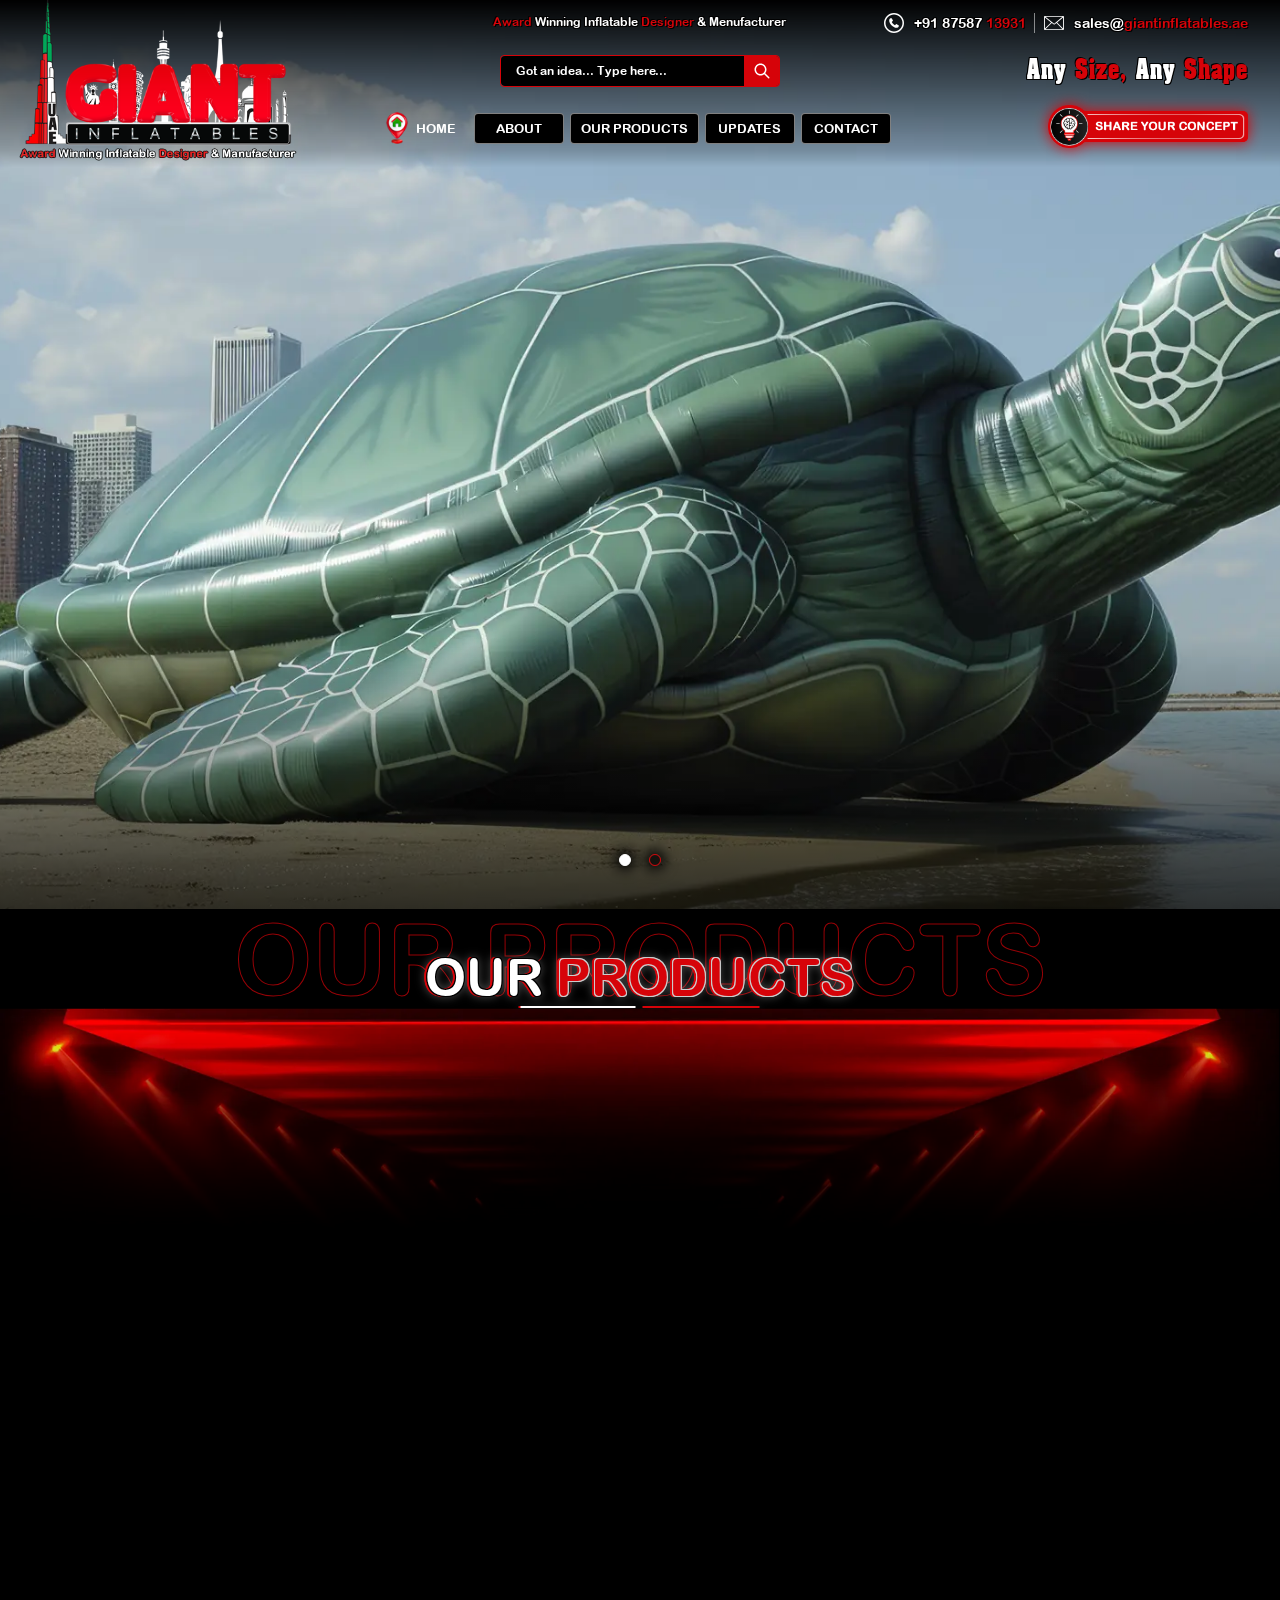
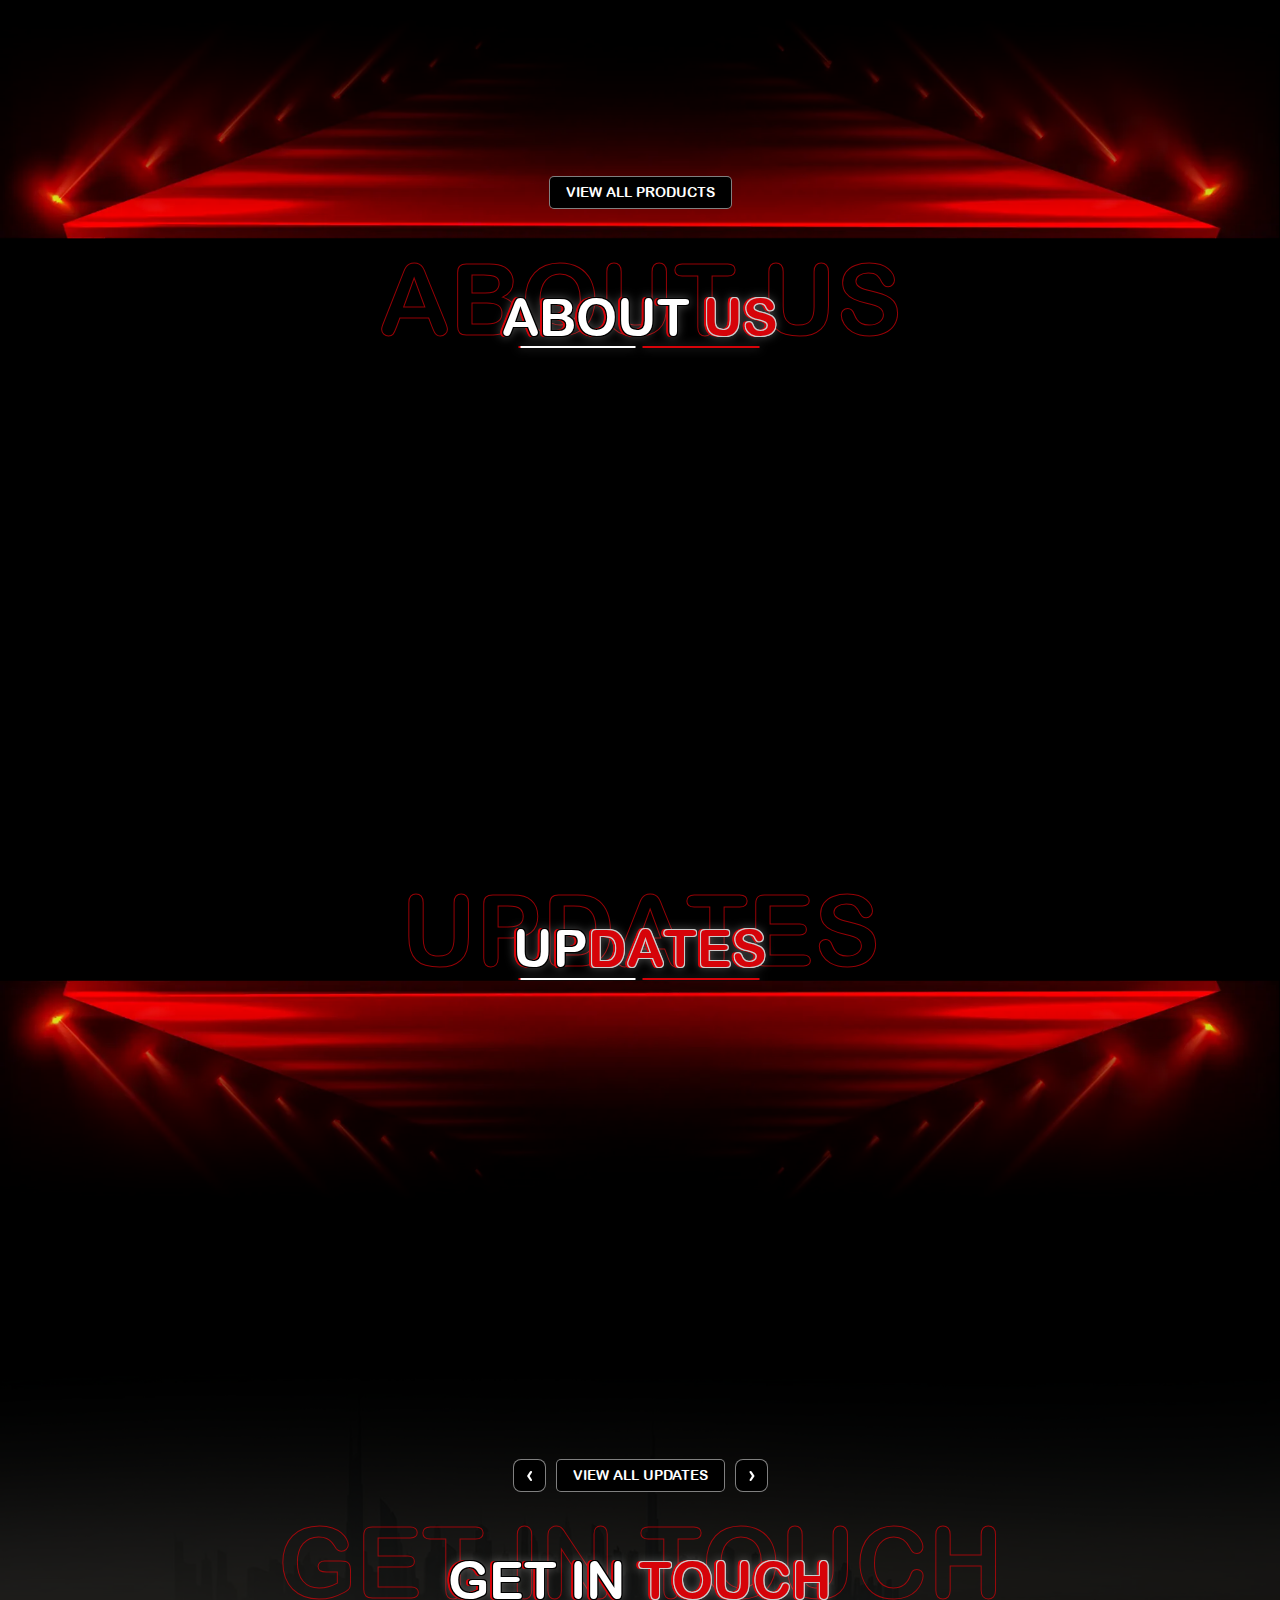
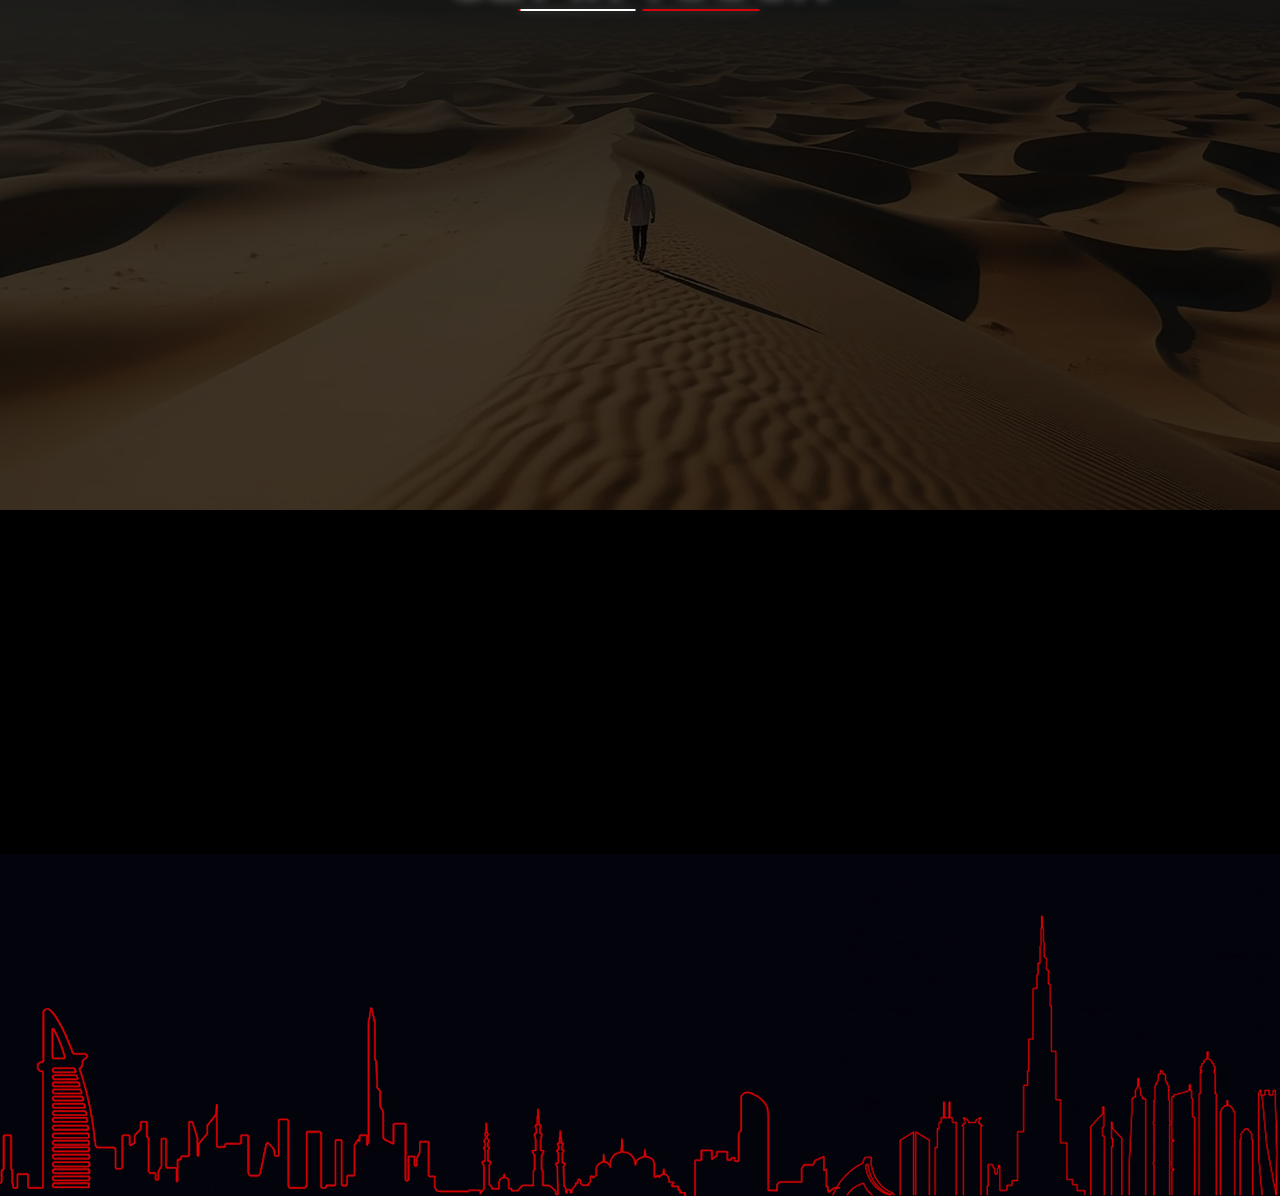
==== index.html @ 32a95476 "mobile fixes and animation" ====
<!DOCTYPE HTML>
<html>
  <head>
    <meta charset="UTF-8">
    <title>Home | Giant Inflatables</title>
    <meta name="viewport" content="width=device-width, initial-scale=1, maximum-scale=1, user-scalable=no">
    <meta name="description" content="" /> 
    <meta name="keywords" content="">
    <link rel="icon" type="image/png" href="assets/images/favicon.png" /> 
    <!-- vendor css -->
    <link href="assets/css/bootstrap.min.css" rel="stylesheet" />
    <link href="assets/css/owl.carousel.min.css" rel="stylesheet" />
    <link href="assets/css/animate.css" rel="stylesheet">
    <!-- SLIDER REVOLUTION 4.x CSS SETTINGS -->
    <link rel="stylesheet" type="text/css" href="assets/css/settings.css" media="screen" />
    <!-- theme stylesheet -->
    <link href="assets/css/style.css" rel="stylesheet" />
    <link href="assets/css/responsive.css" rel="stylesheet" />
  </head>
  <body>
    <!-- start -->
    <div class="wrapper overflow-hidden">
      <div class="main-container">
        <!-- header part -->
        <header class="main-header">
          <div class="container-fluid">
            <div class="header-top-mobile d-lg-none d-flex justify-content-center">
              <div class="header-bottom theme-heading">
                <ul>
                  <li><a href="tel:+918758713931">
                    <img src="assets/images/tel-icon.svg" alt="tel-icon">
                    +91 87587&nbsp;<span>13931</span>
                  </a></li> 
                  <li><a href="mailto:sales@giantinflatables.ae">
                    <img src="assets/images/envelope-line-icon.svg" alt="mail-icon">
                    sales@<span>giantinflatables.ae</span>
                  </a></li>
                </ul>
              </div>
            </div>
            <div class="header-upper-part">
              <div class="header-top d-flex">
                <div class="header-top-left d-flex align-items-center">
                  <a href="index.html" class="header-main-logo">
                    <img src="assets/images/logo.svg" alt="logo">
                  </a>
                  <a href="index.html" class="header-mobile-logo">
                    <img class="d-lg-flex d-none" src="assets/images/sticky-logo.jpg" alt="small logo">
                    <img class="d-lg-none d-flex" src="assets/images/mobile-logo.jpg" alt="small logo">
                  </a>
                  <a href="index.html" class="header-top-home sticky-show d-lg-flex d-none align-items-center text-uppercase me-4">
                    <img class="me-2" src="assets/images/home-icon.png" alt="home-icon">
                    <div class="hover-underline-animation left">Home</div>
                  </a>
                  <div class="main-dropdown-nav-wrap sticky-show d-flex align-items-center">
                    <a href="javascript:;" class="hamburger">
                      <span class="wrap">
                        <span class="line"></span>
                        <span class="line"></span>
                        <span class="line"></span>
                      </span>
                      <span class="hover-underline-animation left d-inline-block text-uppercase mx-2">Menu</span>
                    </a>
                    <div class="main-dropdown-nav">
                        <ul>
                          <li><a href="index.html">Home</a></li>
                          <li><a href="about.html">About</a></li>
                          <li>
                            <a href="products.html">Our Products</a>
                            <ul>
                              <li><a href="product-detail.html">Product Detail</a></li>
                              <li><a href="sub-categories.html">Sub Categories</a></li>
                            </ul>
                          </li>
                          <li>
                            <a href="updates.html">Updates</a>
                            <ul>
                              <li><a href="updates-detail.html">Updates Detail</a></li>
                            </ul>
                          </li>
                          <li><a href="contact.html">Contact</a></li>
                        </ul>
                    </div>
                  </div>
                </div>
                <div class="header-top-middle text-center">
                  <div class="header-top-middle-line sticky-hide theme-heading">
                    <span>Award</span> Winning Inflatable <span>Designer</span> & Menufacturer
                  </div>
                  <form action="" class="header-search position-relative d-flex">
                    <input type="search" placeholder="Got an idea... Type here...">
                    <button class="header-search-submit btn-animation position-absolute top-0 end-0">
                      <img src="assets/images/search-icon.svg" alt="search-icon">
                    </button>
                  </form>
                  <div class="d-flex justify-content-center">
                    <a href="index.html" class="header-top-home sticky-hide d-lg-flex d-none align-items-center text-uppercase">
                      <img class="me-2" src="assets/images/home-icon.png" alt="home-icon">
                      <div class="hover-underline-animation left">Home</div>
                    </a>
                    <div class="main-menu d-lg-flex d-none align-items-center">
                      <ul>
                        <li><a class="btn-animation" href="about.html">About</a></li>
                        <li><a class="btn-animation" href="products.html">Our Products</a></li>
                        <li><a class="btn-animation" href="updates.html">Updates</a></li>
                        <li><a class="btn-animation" href="contact.html">Contact</a></li>
                      </ul>
                    </div>
                  </div>
                </div>
                <div class="header-top-right d-lg-block d-none">
                  <div class="header-bottom theme-heading">
                    <ul>
                      <li><a href="tel:+918758713931">
                        <img src="assets/images/tel-icon.svg" alt="tel-icon">
                        <div class="hover-underline-animation left">+91 87587&nbsp;<span>13931</span></div>
                      </a></li>
                      <li><a href="mailto:sales@giantinflatables.ae">
                        <img src="assets/images/envelope-line-icon.svg" alt="mail-icon">
                        <div class="hover-underline-animation left">sales@<span>giantinflatables.ae</span></div>
                      </a></li>
                    </ul>
                  </div>
                  <div class="header-lower-right theme-heading d-lg-inline-block d-none">
                    <strong>Any <span>Size,</span> Any <span>Shape</span></strong>
                  </div>
                  <div class="header-share-concept">
                    <a href="#" class="d-flex" data-bs-toggle="modal" data-bs-target="#shareconceptModal"><img src="assets/images/share-concept.png" alt="share-concept"></a>
                  </div>
                </div>
              </div>
            </div>           
          </div>
        </header>
        <!-- banner area part -->
        <section class="banner-slider-section">
          <div class="banner-slider">
            <div class="banner-slider-item" data-transition="fadetobottomfadefromtop" data-slotamount="7" data-masterspeed="1500">
              <div class="banner-slider-img">
                <img src="assets/images/home-banner.webp" alt="home-banner" data-bgfit="cover" data-bgposition="left top" data-bgrepeat="no-repeat">
              </div>
              <div class="container header-top-space">
                <div class="banner-slider-content text-center">
                  <div class="theme-heading">
                    <h2 class="banner-slider-heading custom-fadedowm">Custom <span>Inflatables</span></h2>
                    <div class="banner-slider-desc custom-fadedowm">
                      <p>Supplying The Worlds Best Events</p>
                    </div>
                  </div>
                  <div class="banner-slider-btn custom-fadedowm">
                    <a href="products.html" class="btn btn-animation--infinity mb-4">EXPLORE NOW</a>
                  </div>
                  <div class="d-md-flex d-none justify-content-center">
                    <a href="#jumpto" class="banner-down-btn custom-fadedowm">
                      <img src="assets/images/arrow-down-circle.svg" alt="arrow-down-circle">
                    </a>
                  </div>
                </div>
              </div>
            </div>
            <div class="banner-slider-item" data-transition="fadetobottomfadefromtop" data-slotamount="7" data-masterspeed="1500">
              <div class="banner-slider-img">
                <img src="assets/images/desert.webp" alt="home-banner" data-bgfit="cover" data-bgposition="left top" data-bgrepeat="no-repeat">
              </div>
              <div class="container header-top-space">
                <div class="banner-slider-content text-center">
                  <div class="theme-heading">
                    <h2 class="banner-slider-heading custom-fadedowm">Custom <span>Inflatables</span></h2>
                    <div class="banner-slider-desc custom-fadedowm">
                      <p>Supplying The Worlds Best Events</p>
                    </div>
                  </div>
                  <div class="banner-slider-btn custom-fadedowm">
                    <a href="products.html" class="btn btn-animation--infinity mb-4">EXPLORE NOW</a>
                  </div>
                  <div class="d-md-flex d-none justify-content-center">
                    <a href="#jumpto" class="banner-down-btn custom-fadedowm">
                      <img src="assets/images/arrow-down-circle.svg" alt="arrow-down-circle">
                    </a>
                  </div>
                </div>
              </div>
            </div>
          </div>
        </section>
        <!-- content area part -->
        <div class="main-content" id="jumpto">
          <section class="products-section">
            <div class="container">
              <div class="theme-stroke-heading text-center text-uppercase">
                <strong class="letters">Our Products</strong>
                <h1 class="h3 letters" onclick="window.location.href = 'products.html';">Our <span>Products</span></h1>
              </div>
            </div>
            <div class="products-wrap position-relative">
              <div class="bg-img-wrap">
                <img class="bg-img-top" src="assets/images/red-effect-top.webp" alt="red-effect-top">
                <img class="bg-img-bottom" src="assets/images/red-effect-bottom.webp" alt="red-effect-bottom">
              </div>
              <div class="container">
                <div class="row g-5 pb-2 pt-xl-3">
                  <div class="col-md-4 col-sm-6">
                    <a href="products.html" class="products-box text-center wow zoomIn" data-wow-offset="200">
                      <div class="animated-border-box-glow">
                        <div class="products-box-img">
                          <img src="assets/images/home-banner.webp" alt="products-img">
                        </div>
                        <div class="products-box-heading text-uppercase theme-heading">
                          <h5>MAIN-CATEGORY NAME-1</h5>
                        </div>
                      </div>
                    </a>
                  </div>
                  <div class="col-md-4 col-sm-6">
                    <a href="products.html" class="products-box text-center wow zoomIn" data-wow-offset="200">
                      <div class="animated-border-box-glow">
                        <div class="products-box-img">
                          <img src="assets/images/home-banner.webp" alt="products-img">
                        </div>
                        <div class="products-box-heading text-uppercase theme-heading">
                          <h5>MAIN-CATEGORY NAME-2</h5>
                        </div>
                      </div>
                    </a>
                  </div>
                  <div class="col-md-4 col-sm-6">
                    <a href="products.html" class="products-box text-center wow zoomIn" data-wow-offset="200">
                      <div class="animated-border-box-glow">
                        <div class="products-box-img">
                          <img src="assets/images/home-banner.webp" alt="products-img">
                        </div>
                        <div class="products-box-heading text-uppercase theme-heading">
                          <h5>MAIN-CATEGORY NAME-3</h5>
                        </div>
                      </div>
                    </a>
                  </div>
                  <div class="col-md-4 col-sm-6">
                    <a href="products.html" class="products-box text-center wow zoomIn" data-wow-offset="200">
                      <div class="animated-border-box-glow">
                        <div class="products-box-img">
                          <img src="assets/images/home-banner.webp" alt="products-img">
                        </div>
                        <div class="products-box-heading text-uppercase theme-heading">
                          <h5>MAIN-CATEGORY NAME-4</h5>
                        </div>
                      </div>
                    </a>
                  </div>
                  <div class="col-md-4 col-sm-6">
                    <a href="products.html" class="products-box text-center wow zoomIn" data-wow-offset="200">
                      <div class="animated-border-box-glow">
                        <div class="products-box-img">
                          <img src="assets/images/home-banner.webp" alt="products-img">
                        </div>
                        <div class="products-box-heading text-uppercase theme-heading">
                          <h5>MAIN-CATEGORY NAME-5</h5>
                        </div>
                      </div>
                    </a>
                  </div>
                  <div class="col-md-4 col-sm-6">
                    <a href="products.html" class="products-box text-center wow zoomIn" data-wow-offset="200">
                      <div class="animated-border-box-glow">
                        <div class="products-box-img">
                          <img src="assets/images/home-banner.webp" alt="products-img">
                        </div>
                        <div class="products-box-heading text-uppercase theme-heading">
                          <h5>MAIN-CATEGORY NAME-6</h5>
                        </div>
                      </div>
                    </a>
                  </div>
                </div>
                <div class="position-relative text-center product-all-btn">
                  <a href="products.html" class="btn text-uppercase btn-animation--infinity">VIEW ALL PRODUCTS</a>
                </div>
              </div>
            </div>
          </section>
          <section class="about-us-section">
            <div class="container">
              <div class="theme-stroke-heading text-center text-uppercase mb-lg-5 mb-4">
                <strong class="letters">About Us</strong>
                <h3 class="h3 letters" onclick="window.location.href = 'about.html';">About <span>Us</span></h3>
              </div>
              <div class="row">
                <div class="col-lg-3 about-left-logo d-flex align-items-center mb-lg-5 mb-4 wow fadeInLeft" data-wow-offset="200">
                  <img src="assets/images/logo.svg" alt="logo">
                </div>
                <div class="col-xl-6 col-lg-5 col-md-7 about-middle-contect wow fadeIn" data-wow-offset="200" data-wow-delay="0.5s">
                  <div class="about-middle-contect-inner">
                    <p>Look No further,</p>
                    <p>We are happy to be Your 1-STOP Inflatable Designer - Manufacturer</p>
                    <p>We are India based International Award winner Inflatable Designer and Manufacturer of exciting, cutting edge and modern inflatable products for the local and international advertising, sports marketing agencies, government, defense, aviation & heavy industries and organizations across the world.</p>
                    <p>Giant Inflatables is in business for 28 years now and established as an Industry Leader in delivering Top & International quality custom Inflatable product & solutions</p>
                    <p>Giant Inflatables provides extensive services of Inflatable Design & Engineering, Prototype Developing & Manufacturer of exciting, cutting edge and modern inflatable products for the local and international markets Giant Inflatables is in business for 28 years now and established as an Industry Leader in ...</p>
                  </div>
                  <div class="text-md-start text-center mt-md-3 mb-md-0 mb-4"><a href="about.html" class="btn share-about-btn text-uppercase">VIEW MORE</a></div>
                </div>
                <div class="col-xl-3 col-lg-4 col-md-5 wow fadeInRight" data-wow-offset="200">
                  <div class="share-concept-form-box share-about-box mx-md-0 mx-auto">
                    <img class="w-full" src="assets/images/share-concept.png" alt="share-concept">
                    <form action="" class="share-concept-form ms-2">
                      <div class="share-concept-field d-flex align-items-start">
                        <div class="share-concept-icon d-flex align-items-center justify-content-center"><img src="assets/images/user-icon.svg" alt="user icon"></div>
                        <input class="share-concept-form-input" type="text" placeholder="Name">
                      </div>
                      <div class="share-concept-field d-flex align-items-start">
                        <div class="share-concept-icon d-flex align-items-center justify-content-center"><img src="assets/images/phone-icon.svg" alt="phone icon"></div>
                        <input class="share-concept-form-input" type="tel" placeholder="Phone Number">
                      </div>
                      <div class="share-concept-field d-flex align-items-start">
                        <div class="share-concept-icon d-flex align-items-center justify-content-center"><img src="assets/images/mail-icon.svg" alt="mail icon"></div>
                        <input class="share-concept-form-input" type="email" placeholder="Email">
                      </div>
                      <div class="share-concept-field d-flex align-items-start">
                        <div class="share-concept-icon d-flex align-items-center justify-content-center"><img src="assets/images/country-glob-icon.svg" alt="country icon"></div>
                        <select class="share-concept-form-input" name="" id="">
                          <option value="">Select Country</option>
                          <option value="">Dubai</option>
                          <option value="">America</option>
                        </select>
                      </div>
                      <div class="share-concept-field d-flex align-items-start">
                        <div class="share-concept-icon d-flex align-items-center justify-content-center"><img src="assets/images/message-icon.svg" alt="message icon"></div>
                        <textarea class="share-concept-form-input" type="text" placeholder="Share Your Inflatables Requirement"></textarea>
                      </div>
                      <div class="share-concept-field d-flex justify-content-center mb-0">
                        <img src="assets/images/captcha-image.jpg" alt="captcha-image">
                      </div>
                      <div class="share-concept-field text-center share-concept-info mb-4">
                        <strong>We do not sell or rent your information.</strong>
                      </div>
                      <div class="text-center">
                        <button class="btn btn-animation--infinity" type="submit">SUBMIT</button>
                      </div>
                    </form>
                  </div>
                </div>
              </div>
            </div>
          </section>
          <section class="updates-contact-section position-relative overflow-hidden">
            <div class="bg-img-wrap">
              <img class="bg-img-bottom opacity-25" src="assets/images/desert-transparent.webp" alt="desert-bg">
            </div>
            <div class="updates-section">
              <div class="container">
                <div class="theme-stroke-heading text-center text-uppercase">
                  <strong class="letters">Updates</strong>
                  <h3 class="h3 letters" onclick="window.location.href = 'updates.html';">Up<span>dates</span></h3>
                </div>
              </div>
              <div class="updates-wrap position-relative">
                <div class="bg-img-wrap">
                  <img class="bg-img-top" src="assets/images/red-effect-top.webp" alt="red-effect-top">
                </div>
                <div class="container pt-4">
                  <div class="position-relative">
                    <div class="updates-slider px-xl-5 px-3">
                      <div class="updates-slider-item wow fadeInUp" data-wow-offset="200">
                        <a href="updates-detail.html" class="updates-box">
                          <div class="updates-box-img">
                            <img src="assets/images/home-banner.webp" alt="updates-img">
                          </div>
                          <div class="updates-box-content">
                            <h6>Lorem ipsum, dolor sit amet conse ctetur sicing sicing elit</h6>
                            <p>Soluta ex autem obcaecati aperiam adipisci porro odio quam fugit debitis numquam hic consequuntur ratione, eligendi quos cumque non magni harum eum</p>
                            <span class="btn">View More</span>
                          </div>
                        </a>
                      </div>
                      <div class="updates-slider-item wow fadeInUp" data-wow-offset="200">
                        <a href="updates-detail.html" class="updates-box">
                          <div class="updates-box-img">
                            <img src="assets/images/desert.webp" alt="updates-img">
                          </div>
                          <div class="updates-box-content">
                            <h6>Lorem ipsum, dolor sit amet conse ctetur sicing sicing elit</h6>
                            <p>Soluta ex autem obcaecati aperiam adipisci porro odio quam fugit debitis numquam hic consequuntur ratione, eligendi quos cumque non magni harum eum</p>
                            <span class="btn">View More</span>
                          </div>
                        </a>
                      </div>
                      <div class="updates-slider-item wow fadeInUp" data-wow-offset="200">
                        <a href="updates-detail.html" class="updates-box">
                          <div class="updates-box-img">
                            <img src="assets/images/home-banner.webp" alt="updates-img">
                          </div>
                          <div class="updates-box-content">
                            <h6>Lorem ipsum, dolor sit amet conse ctetur sicing sicing elit</h6>
                            <p>Soluta ex autem obcaecati aperiam adipisci porro odio quam fugit debitis numquam hic consequuntur ratione, eligendi quos cumque non magni harum eum</p>
                            <span class="btn">View More</span>
                          </div>
                        </a>
                      </div>
                      <div class="updates-slider-item wow fadeInUp" data-wow-offset="200">
                        <a href="updates-detail.html" class="updates-box">
                          <div class="updates-box-img">
                            <img src="assets/images/home-banner.webp" alt="updates-img">
                          </div>
                          <div class="updates-box-content">
                            <h6>Lorem ipsum, dolor sit amet conse ctetur sicing sicing elit</h6>
                            <p>Soluta ex autem obcaecati aperiam adipisci porro odio quam fugit debitis numquam hic consequuntur ratione, eligendi quos cumque non magni harum eum</p>
                            <span class="btn">View More</span>
                          </div>
                        </a>
                      </div>
                      <div class="updates-slider-item wow fadeInUp" data-wow-offset="200">
                        <a href="updates-detail.html" class="updates-box">
                          <div class="updates-box-img">
                            <img src="assets/images/desert.webp" alt="updates-img">
                          </div>
                          <div class="updates-box-content">
                            <h6>Lorem ipsum, dolor sit amet conse ctetur sicing sicing elit</h6>
                            <p>Soluta ex autem obcaecati aperiam adipisci porro odio quam fugit debitis numquam hic consequuntur ratione, eligendi quos cumque non magni harum eum</p>
                            <span class="btn">View More</span>
                          </div>
                        </a>
                      </div>
                      <div class="updates-slider-item wow fadeInUp" data-wow-offset="200">
                        <a href="updates-detail.html" class="updates-box">
                          <div class="updates-box-img">
                            <img src="assets/images/home-banner.webp" alt="updates-img">
                          </div>
                          <div class="updates-box-content">
                            <h6>Lorem ipsum, dolor sit amet conse ctetur sicing sicing elit</h6>
                            <p>Soluta ex autem obcaecati aperiam adipisci porro odio quam fugit debitis numquam hic consequuntur ratione, eligendi quos cumque non magni harum eum</p>
                            <span class="btn">View More</span>
                          </div>
                        </a>
                      </div>
                    </div>
                    <div class="updates-custom-nav slider-reverse-arrows owl-nav position-relative text-center mt-3">
                      <a href="updates.html" class="btn text-uppercase btn-animation--infinity">VIEW ALL UPDATES</a>
                    </div>
                    <div class="updates-mobile-nav owl-nav d-md-none d-block">
                      <button class="owl-prev updates-second-prev"><span aria-label="Previous">‹</span></button>
                      <button class="owl-next updates-second-next"><span aria-label="Next">›</span></button>
                    </div>
                  </div>
                </div>
              </div>
            </div>
            <div class="contact-section">
              <div class="container">
                <div class="theme-stroke-heading text-center text-uppercase">
                  <strong class="letters">Get In Touch</strong>
                  <h3 class="h3 letters" onclick="window.location.href = 'contact.html';">Get In <span>Touch</span></h3>
                </div>
              </div>
              <div class="container position-relative pt-4">
                <div class="d-flex flex-sm-nowrap flex-wrap justify-content-center gap-md-4 gap-3">
                  <div class="share-concept-form-box wow flipInY" data-wow-offset="200">
                    <img class="w-full" src="assets/images/share-concept.png" alt="share-concept">
                    <form action="" class="share-concept-form ms-2">
                      <div class="share-concept-field d-flex align-items-start">
                        <div class="share-concept-icon d-flex align-items-center justify-content-center"><img src="assets/images/user-icon.svg" alt="user icon"></div>
                        <input class="share-concept-form-input" type="text" placeholder="Name">
                      </div>
                      <div class="share-concept-field d-flex align-items-start">
                        <div class="share-concept-icon d-flex align-items-center justify-content-center"><img src="assets/images/phone-icon.svg" alt="phone icon"></div>
                        <input class="share-concept-form-input" type="tel" placeholder="Phone Number">
                      </div>
                      <div class="share-concept-field d-flex align-items-start">
                        <div class="share-concept-icon d-flex align-items-center justify-content-center"><img src="assets/images/mail-icon.svg" alt="mail icon"></div>
                        <input class="share-concept-form-input" type="email" placeholder="Email">
                      </div>
                      <div class="share-concept-field d-flex align-items-start">
                        <div class="share-concept-icon d-flex align-items-center justify-content-center"><img src="assets/images/country-glob-icon.svg" alt="country icon"></div>
                        <select class="share-concept-form-input" name="" id="">
                          <option value="">Select Country</option>
                          <option value="">Dubai</option>
                          <option value="">America</option>
                        </select>
                      </div>
                      <div class="share-concept-field d-flex align-items-start">
                        <div class="share-concept-icon d-flex align-items-center justify-content-center"><img src="assets/images/message-icon.svg" alt="message icon"></div>
                        <textarea class="share-concept-form-input" type="text" placeholder="Share Your Inflatables Requirement"></textarea>
                      </div>
                      <div class="share-concept-field d-flex justify-content-center mb-0">
                        <img src="assets/images/captcha-image.jpg" alt="captcha-image">
                      </div>
                      <div class="share-concept-field text-center share-concept-info mb-4">
                        <strong>We do not sell or rent your information.</strong>
                      </div>
                      <div class="text-center">
                        <button class="btn btn-animation--infinity" type="submit">SUBMIT</button>
                      </div>
                    </form>
                  </div>
                  <div class="contact-links-box text-center wow flipInY" data-wow-offset="200">
                    <p>Award Winning Inflatable Designer & Manufacturer</p>
                    <img src="assets/images/logo.svg" alt="logo">
                    <div class="mt-sm-4 mt-2 mb-2">
                      <a class="contact-link" href="tel:+919429613531"><img src="assets/images/phone-icon.svg" alt="phone-icon"> +91 87587 13931</a>
                    </div>
                    <div class="mb-sm-4 mb-2">
                      <a class="contact-link" href="mailto:sales@giantinflatables.ae"><img src="assets/images/mail-icon.svg" alt="mail-icon"> sales@giantinflatables.ae</a>
                    </div>
                    <div class="mb-2">
                      <a class="contact-social-link" href="#" target="_blank"><img src="assets/images/facebook.png" alt="facebook-icon"></a>
                    </div>
                  </div>
                </div>
              </div>
            </div>
          </section>
        </div>
      </div>
      <!-- footer part -->
      <footer class="main-footer">
        <div class="footer-top">
          <div class="container">
            <div class="footer-top-row">
              <div class="footer-top-col wow fadeInUp" data-wow-offset="50">
                <div class="footer-top-heading"><h6>Information</h6></div>
                <ul>
                  <li><a href="#">Home</a></li>
                  <li><a href="#">Our products</a></li>
                  <li><a href="#">About</a></li>
                  <li><a href="#">Blog</a></li>
                  <li><a href="#">Contact</a></li>
                </ul>
              </div>
              <div class="footer-top-col wow fadeInUp" data-wow-offset="50" data-wow-delay="0.3s">
                <div class="footer-top-heading"><h6>Categories</h6></div>
                <ul>
                  <li><a href="#">Custom inflatable Games</a></li>
                  <li><a href="#">Sports Inflatable</a></li>
                  <li><a href="#">Arches & Tunnels</a></li>
                  <li><a href="#">Brand Activation Inflatables</a></li>
                  <li><a href="#">Inflatable Shelters & Dome</a></li>
                  <li><a href="#">Advertising Inflatables</a></li>
                  <li><a href="#">Inflatable POS & Replica</a></li>
                  <li><a href="#">Custom Shape Inflatable</a></li>
                </ul>
              </div>
              <div class="footer-top-col wow fadeInUp" data-wow-offset="50" data-wow-delay="0.6s">
                <div class="footer-top-heading"><h6>Products</h6></div>
                <ul>
                  <li><a href="#">Custom Event Inflatables</a></li>
                  <li><a href="#">Helium Filled Inflatables</a></li>
                  <li><a href="#">Custom Built Characters</a></li>
                  <li><a href="#">custom built replicas</a></li>
                  <li><a href="#">custom inflatable structures</a></li>
                  <li><a href="#">Theatrical Inflatables</a></li>
                </ul>
              </div>
              <div class="footer-top-col wow fadeInUp" data-wow-offset="50" data-wow-delay="0.9s">
                <div class="footer-top-heading"><h6>Updates</h6></div>
                <ul>
                  <li><a href="#">Don't buy an inflatable until you've read this.</a></li>
                  <li><a href="#">3 assential steps to take....</a></li>
                  <li><a href="#">The Secret Sauce To Brand Awareness And Fan Engagement</a></li>
                  <li><a href="#">Keep 'em coming back for more...</a></li>
                  <li><a href="#">The Advantages of our Exclusive</a></li>
                </ul>
              </div>
              <div class="footer-top-col wow fadeInUp" data-wow-offset="50" data-wow-delay="1.2s">
                <div class="footer-top-heading"><h6>Testimonials</h6></div>
                <ul>
                  <li><a href="#">Chloe Jeffers-Thrand</a></li>
                  <li><a href="#">Terence Lattanzio</a></li>
                  <li><a href="#">Jason Fair</a></li>
                  <li><a href="#">Ly Truong</a></li>
                  <li><a href="#">Joanna Ohis</a></li>
                  <li><a href="#">Woggia Lake Run and Ride</a></li>
                  <li><a href="#">Julie Noorman</a></li>
                  <li><a href="#">Paula Barras</a></li>
                </ul>
              </div>
            </div>
          </div>
        </div>
        <div class="footer-bottom">
          <div class="footer-bottom-bg">
            <img src="assets/images/footer-bg-pattern.webp" alt="footer-bg-pattern">
          </div>
          <div class="container-fluid">
            <div class="footer-bottom-row text-center">
              <div class="footer-bottom-col wow fadeInLeft" data-wow-offset="50">
                <h6>This Website is Designed By:</h6>
                <div class="footer-bottom-img d-flex align-items-center justify-content-center">
                  <img src="assets/images/studio-logo.webp" alt="studio-logo">
                </div>
                <div class="footer-web-url theme-heading">
                  <a href="https://www.thestudio5.com.au/">www.<span>TheStudio5</span>.com.au</a>
                </div>
              </div>
              <div class="footer-bottom-col wow zoomIn -middle" data-wow-offset="50">
                <h6>A Venture of Giant Inflatables Indla</h6>
                <div class="footer-bottom-img d-flex align-items-center justify-content-center">
                  <img src="assets/images/footer-logo.webp" alt="footer-logo">
                </div>
                <div class="footer-web-url theme-heading">
                  <a href="https://www.giantinflatables.ae/">www.<span>GiantInflatables</span>.ae</a>
                </div>
                <strong>@ All Rights Reserved</strong>
              </div>
              <div class="footer-bottom-col wow fadeInRight" data-wow-offset="50">
                <h6>Digital Brand & Marketing Partner</h6>
                <div class="footer-bottom-img d-flex align-items-center justify-content-center">
                  <img src="assets/images/search-media-broker-logo.webp" alt="search-media-broker-logo">
                </div>
                <div class="footer-web-url theme-heading">
                  <a href="https://www.searchmediabroker.com/">www.<span>SearchMediaBroker</span>.com</a>
                </div>
              </div>
            </div>
          </div>
        </div>
      </footer>
    </div>
    <!-- Modal -->
    <div class="modal fade shareconceptModal" id="shareconceptModal" tabindex="-1" aria-labelledby="shareconceptModalLabel" aria-hidden="true">
      <div class="modal-dialog modal-dialog-centered">
        <div class="modal-content">
          <div class="share-concept-form-box share-about-box mx-md-0 mx-auto">
            <img class="w-full" src="assets/images/share-concept.png" alt="share-concept">
            <button type="button" class="btn-close" data-bs-dismiss="modal" aria-label="Close"></button>
            <form action="" class="share-concept-form ms-2">
              <div class="share-concept-field d-flex align-items-start">
                <div class="share-concept-icon d-flex align-items-center justify-content-center"><img src="assets/images/user-icon.svg" alt="user icon"></div>
                <input class="share-concept-form-input" type="text" placeholder="Name">
              </div>
              <div class="share-concept-field d-flex align-items-start">
                <div class="share-concept-icon d-flex align-items-center justify-content-center"><img src="assets/images/phone-icon.svg" alt="phone icon"></div>
                <input class="share-concept-form-input" type="tel" placeholder="Phone Number">
              </div>
              <div class="share-concept-field d-flex align-items-start">
                <div class="share-concept-icon d-flex align-items-center justify-content-center"><img src="assets/images/mail-icon.svg" alt="mail icon"></div>
                <input class="share-concept-form-input" type="email" placeholder="Email">
              </div>
              <div class="share-concept-field d-flex align-items-start">
                <div class="share-concept-icon d-flex align-items-center justify-content-center"><img src="assets/images/country-glob-icon.svg" alt="country icon"></div>
                <select class="share-concept-form-input" name="" id="">
                  <option value="">Select Country</option>
                  <option value="">Dubai</option>
                  <option value="">America</option>
                </select>
              </div>
              <div class="share-concept-field d-flex align-items-start">
                <div class="share-concept-icon d-flex align-items-center justify-content-center"><img src="assets/images/message-icon.svg" alt="message icon"></div>
                <textarea class="share-concept-form-input" type="text" placeholder="Share Your Inflatables Requirement"></textarea>
              </div>
              <div class="share-concept-field d-flex justify-content-center mb-0">
                <img src="assets/images/captcha-image.jpg" alt="captcha-image">
              </div>
              <div class="share-concept-field text-center share-concept-info mb-4">
                <strong>We do not sell or rent your information.</strong>
              </div>
              <div class="text-center">
                <button class="btn btn-animation--infinity" type="submit">SUBMIT</button>
              </div>
            </form>
          </div>
        </div>
      </div>
    </div>

    <!-- jquery library --> 
    <script src="assets/js/jquery-3.7.1.min.js"></script>
    <!-- vendor js -->
    <script src="assets/js/bootstrap.bundle.min.js"></script>
    <script src="assets/js/owl.carousel.min.js"></script>
    <script src="assets/js/scrollspy.js"></script>
    <script src="assets/js/wow.min.js"></script>
    <script src="assets/js/wowjs-repeat-animation.js"></script>
    <script src="assets/js/anime.min.js"></script>
    <!-- SLIDER REVOLUTION 4.x SCRIPTS  -->
    <script type="text/javascript" src="assets/js/jquery.themepunch.plugins.min.js"></script>
    <script type="text/javascript" src="assets/js/jquery.themepunch.revolution.min.js"></script>
    <!-- theme script --> 
    <script src="assets/js/scripts.js"></script> 
  </body>
</html>
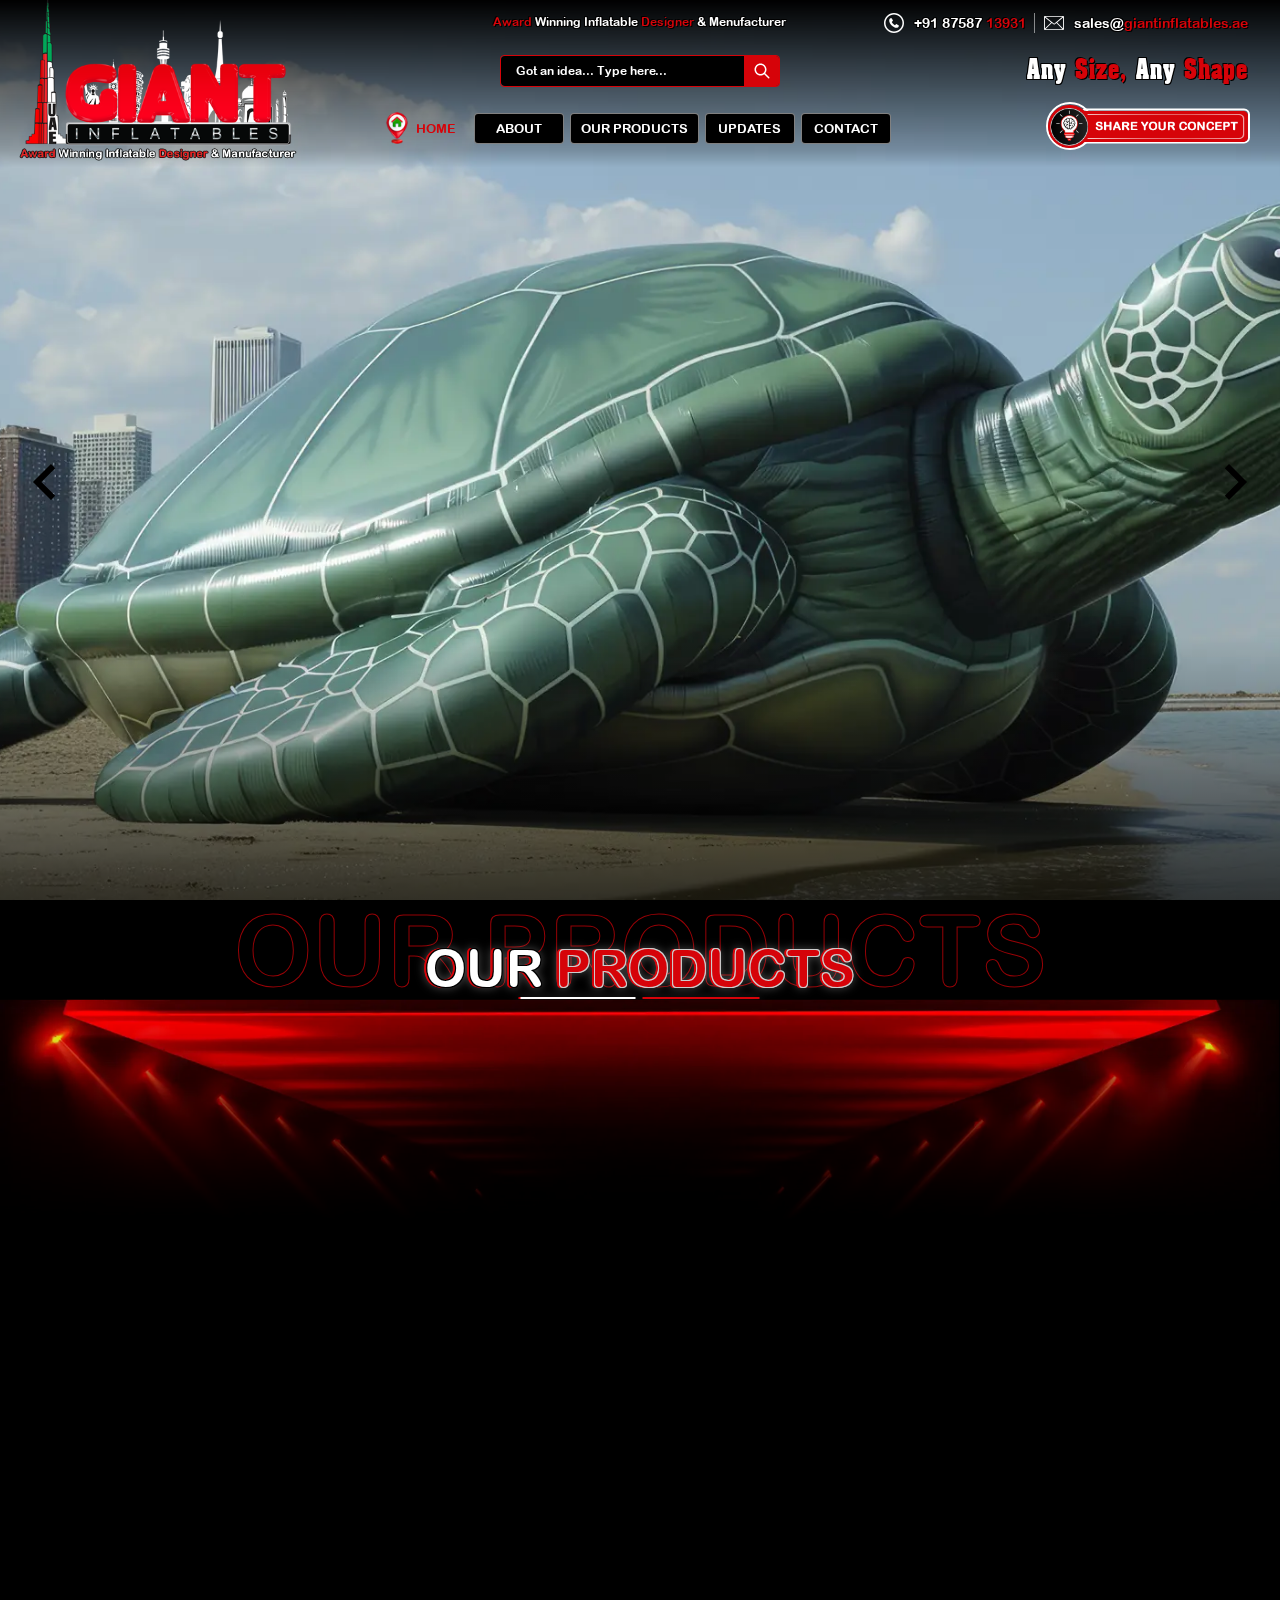
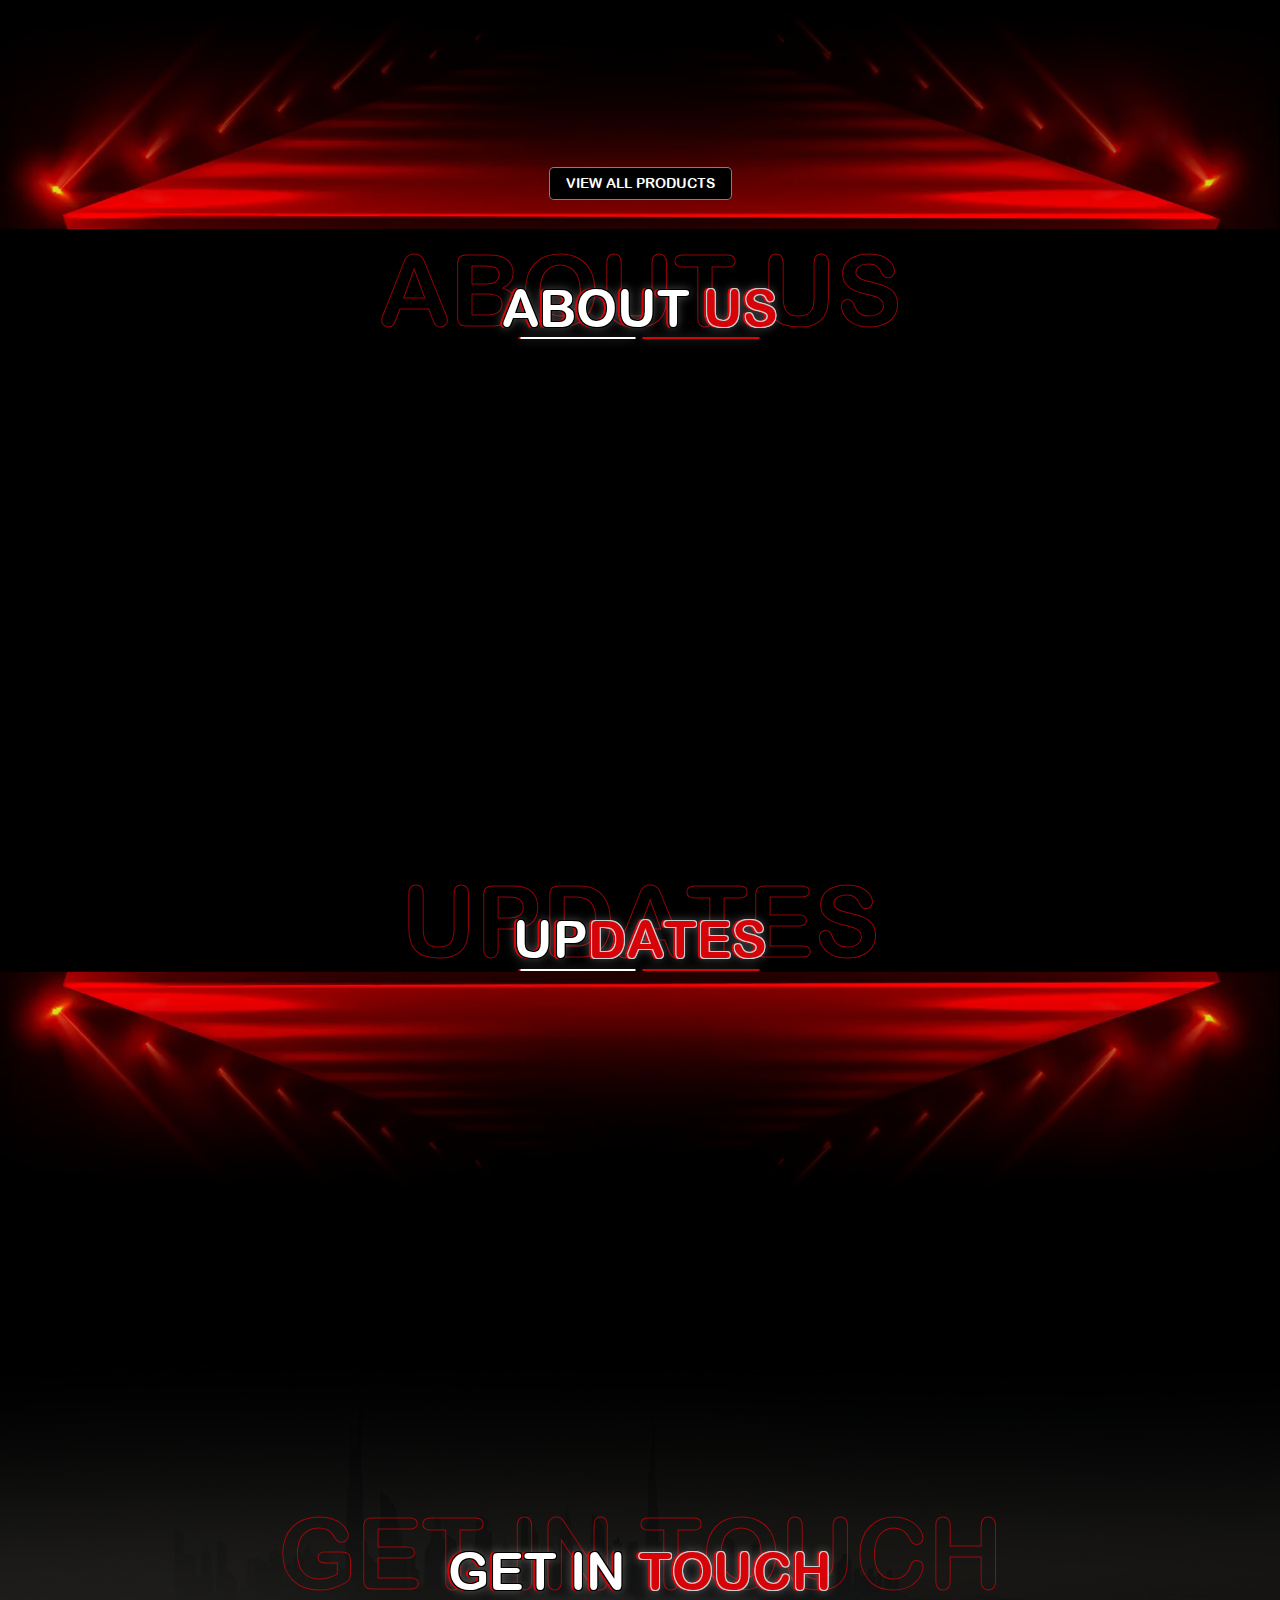
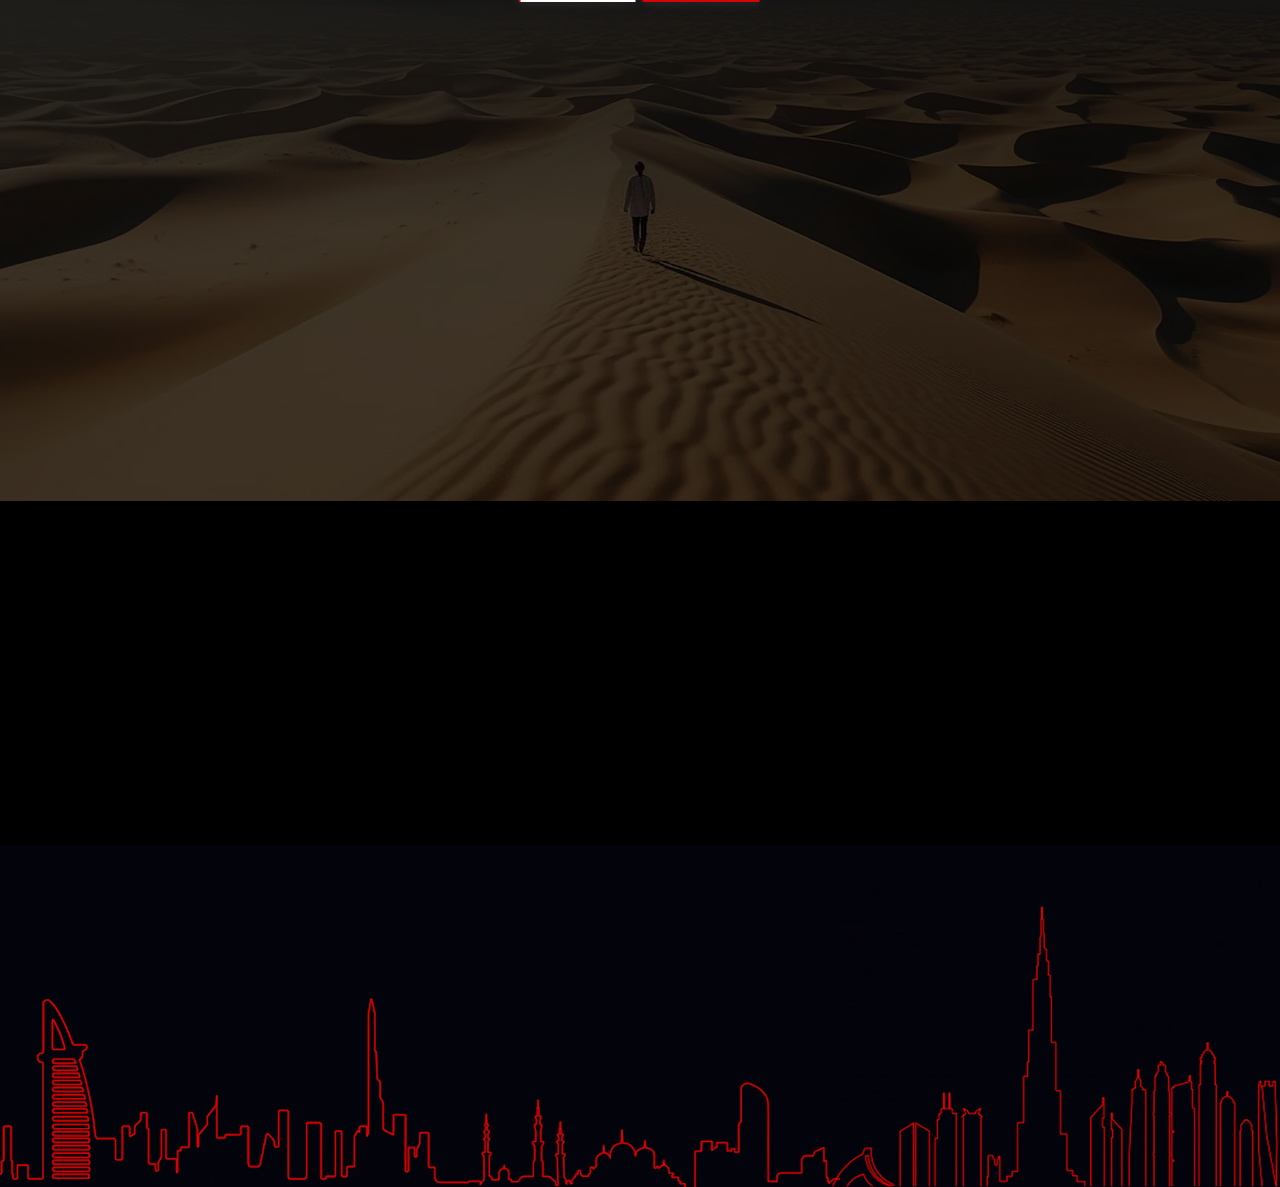
==== commit 6eed1329: "final change" ====
--- a/index.html
+++ b/index.html
@@ -11,8 +11,8 @@
     <link href="assets/css/bootstrap.min.css" rel="stylesheet" />
     <link href="assets/css/owl.carousel.min.css" rel="stylesheet" />
     <link href="assets/css/animate.css" rel="stylesheet">
-    <!-- SLIDER REVOLUTION 4.x CSS SETTINGS -->
-    <link rel="stylesheet" type="text/css" href="assets/css/settings.css" media="screen" />
+    <!-- CODROP SLIDER CSS SETTINGS -->
+    <link rel="stylesheet" type="text/css" href="assets/css/base.css" media="screen" />
     <!-- theme stylesheet -->
     <link href="assets/css/style.css" rel="stylesheet" />
     <link href="assets/css/responsive.css" rel="stylesheet" />
@@ -50,7 +50,7 @@
                   </a>
                   <a href="index.html" class="header-top-home sticky-show d-lg-flex d-none align-items-center text-uppercase me-4">
                     <img class="me-2" src="assets/images/home-icon.png" alt="home-icon">
-                    <div class="hover-underline-animation left">Home</div>
+                    <div class="hover-underline-animation left text-red">Home</div>
                   </a>
                   <div class="main-dropdown-nav-wrap sticky-show d-flex align-items-center">
                     <a href="javascript:;" class="hamburger">
@@ -62,24 +62,19 @@
                       <span class="hover-underline-animation left d-inline-block text-uppercase mx-2">Menu</span>
                     </a>
                     <div class="main-dropdown-nav">
-                        <ul>
-                          <li><a href="index.html">Home</a></li>
-                          <li><a href="about.html">About</a></li>
-                          <li>
-                            <a href="products.html">Our Products</a>
-                            <ul>
-                              <li><a href="product-detail.html">Product Detail</a></li>
-                              <li><a href="sub-categories.html">Sub Categories</a></li>
-                            </ul>
-                          </li>
-                          <li>
-                            <a href="updates.html">Updates</a>
-                            <ul>
-                              <li><a href="updates-detail.html">Updates Detail</a></li>
-                            </ul>
-                          </li>
-                          <li><a href="contact.html">Contact</a></li>
-                        </ul>
+                      <ul>
+                        <li><a href="index.html"><span class="hover-underline-animation left">Home</span></a></li>
+                        <li><a href="about.html"><span class="hover-underline-animation left">About</span></a></li>
+                        <li>
+                          <a href="products.html"><span class="hover-underline-animation left">Our Products</span></a>
+                          <ul>
+                            <li><a href="product-detail.html"><span class="hover-underline-animation left">Product Detail</span></a></li>
+                            <li><a href="sub-categories.html"><span class="hover-underline-animation left">Sub Categories</span></a></li>
+                          </ul>
+                        </li>
+                        <li><a href="updates.html"><span class="hover-underline-animation left">Updates</span></a></li>
+                        <li><a href="contact.html"><span class="hover-underline-animation left">Contact</span></a></li>
+                      </ul>
                     </div>
                   </div>
                 </div>
@@ -96,7 +91,7 @@
                   <div class="d-flex justify-content-center">
                     <a href="index.html" class="header-top-home sticky-hide d-lg-flex d-none align-items-center text-uppercase">
                       <img class="me-2" src="assets/images/home-icon.png" alt="home-icon">
-                      <div class="hover-underline-animation left">Home</div>
+                      <div class="hover-underline-animation left text-red">Home</div>
                     </a>
                     <div class="main-menu d-lg-flex d-none align-items-center">
                       <ul>
@@ -133,56 +128,110 @@
           </div>
         </header>
         <!-- banner area part -->
-        <section class="banner-slider-section">
-          <div class="banner-slider">
-            <div class="banner-slider-item" data-transition="fadetobottomfadefromtop" data-slotamount="7" data-masterspeed="1500">
-              <div class="banner-slider-img">
-                <img src="assets/images/home-banner.webp" alt="home-banner" data-bgfit="cover" data-bgposition="left top" data-bgrepeat="no-repeat">
-              </div>
-              <div class="container header-top-space">
-                <div class="banner-slider-content text-center">
-                  <div class="theme-heading">
-                    <h2 class="banner-slider-heading custom-fadedowm">Custom <span>Inflatables</span></h2>
-                    <div class="banner-slider-desc custom-fadedowm">
-                      <p>Supplying The Worlds Best Events</p>
-                    </div>
-                  </div>
-                  <div class="banner-slider-btn custom-fadedowm">
-                    <a href="products.html" class="btn btn-animation--infinity mb-4">EXPLORE NOW</a>
-                  </div>
-                  <div class="d-md-flex d-none justify-content-center">
-                    <a href="#jumpto" class="banner-down-btn custom-fadedowm">
-                      <img src="assets/images/arrow-down-circle.svg" alt="arrow-down-circle">
-                    </a>
-                  </div>
-                </div>
-              </div>
-            </div>
-            <div class="banner-slider-item" data-transition="fadetobottomfadefromtop" data-slotamount="7" data-masterspeed="1500">
-              <div class="banner-slider-img">
-                <img src="assets/images/desert.webp" alt="home-banner" data-bgfit="cover" data-bgposition="left top" data-bgrepeat="no-repeat">
-              </div>
-              <div class="container header-top-space">
-                <div class="banner-slider-content text-center">
-                  <div class="theme-heading">
-                    <h2 class="banner-slider-heading custom-fadedowm">Custom <span>Inflatables</span></h2>
-                    <div class="banner-slider-desc custom-fadedowm">
-                      <p>Supplying The Worlds Best Events</p>
-                    </div>
-                  </div>
-                  <div class="banner-slider-btn custom-fadedowm">
-                    <a href="products.html" class="btn btn-animation--infinity mb-4">EXPLORE NOW</a>
-                  </div>
-                  <div class="d-md-flex d-none justify-content-center">
-                    <a href="#jumpto" class="banner-down-btn custom-fadedowm">
-                      <img src="assets/images/arrow-down-circle.svg" alt="arrow-down-circle">
-                    </a>
-                  </div>
-                </div>
-              </div>
-            </div>
+        <svg class="hidden">
+          <symbol id="icon-caret" viewBox="0 0 16 24">
+            <title>caret</title>
+            <path d="M15.45 2.8L12.65 0l-12 12 12 12 2.8-2.8-9.2-9.2z"/>
+          </symbol>
+        </svg>
+        <main class="position-relative">
+          <div class="slideshow">
+            <div class="slide">
+              <div class="slide__wrap banner-slider-item" onclick="window.location.href = 'products.html';">
+                <div class="slide__img" style="background-image: url(assets/images/home-banner.webp);"></div>
+                <div class="slide__title-wrap header-top-space">
+                  <div class="banner-slider-content text-center">
+                    <div class="theme-heading">
+                      <h2 class="banner-slider-heading custom-fadedowm">Custom <span>Inflatables</span></h2>
+                      <div class="banner-slider-desc custom-fadedowm">
+                        <p>Supplying The Worlds Best Events</p>
+                      </div>
+                    </div>
+                    <div class="banner-slider-btn custom-fadedowm">
+                      <a href="products.html" class="btn btn-animation--infinity mb-4 btn-animation"><strong></strong><strong></strong><strong></strong><strong></strong>EXPLORE NOW</a>
+                    </div>
+                    <div class="d-md-flex d-none justify-content-center">
+                      <a href="#jumpto" class="banner-down-btn custom-fadedowm">
+                        <img src="assets/images/arrow-down-circle.svg" alt="arrow-down-circle">
+                      </a>
+                    </div>
+                  </div>
+                </div>
+              </div>
+            </div>
+            <div class="slide">
+              <div class="slide__wrap banner-slider-item" onclick="window.location.href = 'products.html';">
+                <div class="slide__img" style="background-image: url(assets/images/desert.webp);"></div>
+                <div class="slide__title-wrap header-top-space">
+                  <div class="banner-slider-content text-center">
+                    <div class="theme-heading">
+                      <h2 class="banner-slider-heading custom-fadedowm">Custom <span>Inflatables</span></h2>
+                      <div class="banner-slider-desc custom-fadedowm">
+                        <p>Supplying The Worlds Best Events</p>
+                      </div>
+                    </div>
+                    <div class="banner-slider-btn custom-fadedowm">
+                      <a href="products.html" class="btn btn-animation--infinity mb-4 btn-animation"><strong></strong><strong></strong><strong></strong><strong></strong>EXPLORE NOW</a>
+                    </div>
+                    <div class="d-md-flex d-none justify-content-center">
+                      <a href="#jumpto" class="banner-down-btn custom-fadedowm">
+                        <img src="assets/images/arrow-down-circle.svg" alt="arrow-down-circle">
+                      </a>
+                    </div>
+                  </div>
+                </div>
+              </div>
+            </div>
+          </div><!-- /slideshow -->
+          <nav class="boxnav">
+            <button class="boxnav__item boxnav__item--prev">
+              <svg class="icon icon--caret">
+                <use xlink:href="#icon-caret"></use>
+              </svg>
+            </button>
+            <div class="boxnav__item boxnav__item--label">
+              <span class="boxnav__label boxnav__label--current">1</span>
+              <span class="boxnav__label boxnav__label--total"></span>
+            </div>
+            <button class="boxnav__item boxnav__item--next">
+              <svg class="icon icon--caret-rot">
+                <use xlink:href="#icon-caret"></use>
+              </svg>
+            </button>
+          </nav>
+          <button class="action action--details" style="display: none;">+ details</button>
+          <!-- details -->
+          <div class="details-wrap">
+            <div class="details">
+              <div class="details__item details__item--close" data-direction="ttb">
+                <div class="details__inner">
+                  <button class="action action--close">Close</button>
+                </div>
+              </div>
+            </div><!-- /details -->
+            <div class="details">
+              <div class="details__item details__item--close" data-direction="ttb">
+                <div class="details__inner">
+                  <button class="action action--close">Close</button>
+                </div>
+              </div>
+            </div><!-- /details -->
+            <div class="details">
+              <div class="details__item details__item--close" data-direction="ttb">
+                <div class="details__inner">
+                  <button class="action action--close">Close</button>
+                </div>
+              </div>
+            </div><!-- /details -->
+            <div class="details">
+              <div class="details__item details__item--close" data-direction="ttb">
+                <div class="details__inner">
+                  <button class="action action--close">Close</button>
+                </div>
+              </div>
+            </div><!-- /details -->
           </div>
-        </section>
+        </main>
         <!-- content area part -->
         <div class="main-content" id="jumpto">
           <section class="products-section">
@@ -357,9 +406,9 @@
                   <img class="bg-img-top" src="assets/images/red-effect-top.webp" alt="red-effect-top">
                 </div>
                 <div class="container pt-4">
-                  <div class="position-relative">
+                  <div class="position-relative wow zoomInDown" data-wow-offset="200">
                     <div class="updates-slider px-xl-5 px-3">
-                      <div class="updates-slider-item wow fadeInUp" data-wow-offset="200">
+                      <div class="updates-slider-item">
                         <a href="updates-detail.html" class="updates-box">
                           <div class="updates-box-img">
                             <img src="assets/images/home-banner.webp" alt="updates-img">
@@ -371,7 +420,7 @@
                           </div>
                         </a>
                       </div>
-                      <div class="updates-slider-item wow fadeInUp" data-wow-offset="200">
+                      <div class="updates-slider-item">
                         <a href="updates-detail.html" class="updates-box">
                           <div class="updates-box-img">
                             <img src="assets/images/desert.webp" alt="updates-img">
@@ -383,7 +432,7 @@
                           </div>
                         </a>
                       </div>
-                      <div class="updates-slider-item wow fadeInUp" data-wow-offset="200">
+                      <div class="updates-slider-item">
                         <a href="updates-detail.html" class="updates-box">
                           <div class="updates-box-img">
                             <img src="assets/images/home-banner.webp" alt="updates-img">
@@ -395,7 +444,7 @@
                           </div>
                         </a>
                       </div>
-                      <div class="updates-slider-item wow fadeInUp" data-wow-offset="200">
+                      <div class="updates-slider-item">
                         <a href="updates-detail.html" class="updates-box">
                           <div class="updates-box-img">
                             <img src="assets/images/home-banner.webp" alt="updates-img">
@@ -407,7 +456,7 @@
                           </div>
                         </a>
                       </div>
-                      <div class="updates-slider-item wow fadeInUp" data-wow-offset="200">
+                      <div class="updates-slider-item">
                         <a href="updates-detail.html" class="updates-box">
                           <div class="updates-box-img">
                             <img src="assets/images/desert.webp" alt="updates-img">
@@ -419,7 +468,7 @@
                           </div>
                         </a>
                       </div>
-                      <div class="updates-slider-item wow fadeInUp" data-wow-offset="200">
+                      <div class="updates-slider-item">
                         <a href="updates-detail.html" class="updates-box">
                           <div class="updates-box-img">
                             <img src="assets/images/home-banner.webp" alt="updates-img">
@@ -669,9 +718,10 @@
     <script src="assets/js/wow.min.js"></script>
     <script src="assets/js/wowjs-repeat-animation.js"></script>
     <script src="assets/js/anime.min.js"></script>
-    <!-- SLIDER REVOLUTION 4.x SCRIPTS  -->
-    <script type="text/javascript" src="assets/js/jquery.themepunch.plugins.min.js"></script>
-    <script type="text/javascript" src="assets/js/jquery.themepunch.revolution.min.js"></script>
+    <!-- CODROP SLIDER SCRIPTS  -->
+    <script type="text/javascript" src="assets/js/imagesloaded.pkgd.min.js"></script>
+    <script type="text/javascript" src="assets/js/TweenMax.min.js"></script>
+    <script type="text/javascript" src="assets/js/demo.js"></script>
     <!-- theme script --> 
     <script src="assets/js/scripts.js"></script> 
   </body>
--- a/assets/css/base.css
+++ b/assets/css/base.css
@@ -0,0 +1,156 @@
+
+.hidden {
+	position: absolute;
+	overflow: hidden;
+	width: 0;
+	height: 0;
+	pointer-events: none;
+}
+.slideshow {
+	position: relative;
+	width: 100%;
+	margin-top: 1rem;
+}
+.slide {
+	width: 100%;
+	height: 100vh;
+	top: 0;
+	left: 0;
+	position: absolute;
+	pointer-events: none;
+	opacity: 0;
+}
+.slide--current {
+	opacity: 1;
+	z-index: 999;
+	pointer-events: auto;
+	position: relative;
+}
+.slide__wrap {
+	width: 100%;
+	height: 100%;
+	overflow: hidden;
+	position: relative;
+}
+.slide__bg,
+.slide__img {
+	width: 100%;
+	height: 100%;
+	left: 0;
+	top: 0;
+	background-color: white;
+	background-size: cover;
+	background-position: 50% 50%;
+	position: absolute;
+	pointer-events: none;
+}
+.slide__bg {
+	filter: grayscale(1) brightness(0.7);
+}
+.slide__title-wrap {
+	padding: 2rem 1rem 0;
+	text-align: center;
+	position: absolute;
+	width: 100%;
+	height: 100%;
+	top: 0;
+	left: 0;
+}
+.slide__title {
+	margin: 0;
+	font-size: 1.5rem;
+	line-height: 0.9;
+	white-space: pre;
+}
+.slide__title span {
+	display: inline-block;
+}
+.slide__subtitle {
+	font-size: 1.15rem;
+	font-weight: normal;
+}
+.boxnav {
+	position: absolute;    top: 50%;
+    transform: translateY(-50%);
+	left: 0;
+	display: flex;
+	z-index: 1000;
+	width: 100%;
+}
+.boxnav__item {
+	display: flex;
+	align-items: center;
+	justify-content: center;
+	background: var(--color-nav-bg);
+	border: 0;
+	height: 4rem;
+	flex: 1;
+}
+.boxnav__item--prev {
+	position: absolute;
+    left: 20px;
+}
+.boxnav__item--next {
+	position: absolute;
+    right: 20px;
+}
+.boxnav__item--prev:hover,
+.boxnav__item--next:hover {
+	color: var(--color-nav-hover);
+}
+.boxnav__item:focus {
+	outline: none;
+}
+.boxnav__item svg {
+	width: 36px;
+	height: 36px;
+	transition: all 0.5s;
+}
+.boxnav__item svg:hover {
+	fill: red;
+}
+.boxnav__item--label {
+	display: none;
+}
+.boxnav__label {
+	padding: 0 0.5rem;
+	font-size: 1.15rem;
+	position: relative;
+}
+.boxnav__label--total::before {
+	content: '';
+	position: absolute;
+	right: 100%;
+	top: 0;
+	width: 2px;
+	height: 1.45rem;
+	background: #000;
+	transform: rotate(22.5deg);
+}
+.icon--caret-rot {
+	transform: rotate(180deg);
+}
+.details-wrap {
+	display: none;
+}
+@media screen and (min-width: 53em) {
+	.slideshow {
+		overflow: hidden;
+		margin: 0;
+		height: 100vh;
+	}
+	.slide {
+		height: 100vh;
+	}
+	.slide__title {
+		font-size: 4.5vw;
+	}
+	.slide__subtitle {
+		margin: 1rem 0 0 0.2rem;
+		max-width: 300px;
+	}
+	.slide__wrap {
+		height: 100%;
+		position: absolute;
+	}
+}
--- a/assets/css/style.css
+++ b/assets/css/style.css
@@ -148,6 +148,9 @@
     text-decoration: none;
     outline: none;
 }
+.text-red {
+    color: #d60309;
+} 
 /* 5. Forms
 ------------------------------------------------------------------------------*/
 label {
@@ -444,7 +447,7 @@
     width: 100%;
     background-image: linear-gradient(180deg, black, rgba(0,0,0,0.2) 90%, rgba(0,0,0,0.0));
     /* overflow: hidden; */
-    z-index: 9;
+    z-index: 9999;
     transition: 0.3s;
     /* display: none; */
 }
@@ -452,7 +455,6 @@
     background-image: linear-gradient(0deg, black 20%, rgb(75 75 75) 180%);
 }
 .main-header.sticky .container-fluid {
-    background-image: linear-gradient(0deg, black 50%, rgba(0,0,0,0) 50%);
     border-radius: 100px;
 }
 .main-header.sticky .header-main-logo {
@@ -460,9 +462,6 @@
     margin-top: 0;
     margin-left: 5px;
     height: 0;
-}
-.main-header.sticky .header-share-concept {
-    max-width: 270px;
 }
 .main-header.sticky .header-lower-right strong {
     font-size: 0;
@@ -578,19 +577,58 @@
     margin-left: auto;
     transition: 0.3s;
 }
-.header-share-concept img {
-    filter: drop-shadow(0px 0px 7px #d60309);
-    animation: filterPulse 2s infinite;
-}
-@keyframes filterPulse {
+.header-share-concept > a {
+    position: relative;
+}
+.header-share-concept > a::after {
+    content: '';
+    position: absolute;
+    top: 50%;
+    right: -2px;
+    transform: translateY(-50%);
+    border: 2px solid rgba(255, 255, 255, 1); /* Semi-transparent white border */
+    animation: shareConcept 2s infinite linear;
+    pointer-events: none; /* Makes sure the animation doesn't interfere with clicks */
+    z-index: -1;
+    border-radius: 10px;
+    width: 280px;
+    height: 54px;
+}
+.header-share-concept > a::before {
+    content: '';
+    position: absolute;
+    top: 50%;
+    left: -2px;
+    transform: translateY(-50%);
+    border: 2px solid rgba(255, 255, 255, 1);
+    animation: shareConcept 1s infinite linear;
+    pointer-events: none;
+    z-index: -1;
+    border-radius: 74px;
+    width: 74px;
+    height: 74px;
+}
+.main-header.sticky .header-share-concept {
+    max-width: 270px;
+}
+.main-header.sticky .header-share-concept > a::after {
+    width: 250px;
+    height: 46px;
+}
+.main-header.sticky .header-share-concept > a::before {
+    border-radius: 62px;
+    width: 62px;
+    height: 62px;
+}
+@keyframes shareConcept {
     0% {
-        filter: drop-shadow(0px 0px 7px #d60309);
+        clip-path: inset(0% 100% 0% 0%);
     }
     50% {
-        filter: drop-shadow(0px 0px 7px #000);
+        clip-path: inset(0% 0% 0% 0%);
     }
     100% {
-        filter: drop-shadow(0px 0px 7px #d60309);
+        clip-path: inset(0% 0% 0% 100%);
     }
 }
 /* main-menu */
@@ -746,7 +784,8 @@
 }
 .main-dropdown-nav {
     position: absolute;
-    top: calc(100% + 27px);
+    top: 100%;
+    padding-top: 27px;
     left: 0;
 }
 .main-dropdown-nav ul {
@@ -1153,6 +1192,7 @@
 .banner-slider .owl-stage-outer, .banner-slider-item {
     display: flex;
     min-height: 101vh;
+    cursor: pointer;
 }
 .banner-slider .owl-dots {
     position: absolute;
@@ -1718,6 +1758,7 @@
     color: #ffffff;
     text-transform: uppercase;
     white-space: wrap;
+    padding: var(--bs-dropdown-item-padding-y) 10px;
 }
 .dropdown-item:hover, .dropdown-item:focus {
     text-decoration: none;
@@ -1745,9 +1786,9 @@
     margin-left: 10px;
     display: inline-block;
 }
-/* .dropdown-toggle:hover, .dropdown-toggle.show {
-    box-shadow: 0 0 0px 3px rgba(255, 255, 255, 0.2);
-} */
+.dropdown:hover .dropdown-menu {
+    display: block !important;
+}
 .updates-contact-section .updates-wrap .bg-img-top {
     object-position: top;
 }
@@ -1904,16 +1945,16 @@
 .custom-fadedowm {
     opacity: 0;
 }
-.banner-slider .owl-item.active .banner-slider-heading {
+.slideshow .slide.slide--current .banner-slider-heading {
     animation: fadeInDown 1s 0.5s forwards;
 }
-.banner-slider .owl-item.active .banner-slider-desc {
+.slideshow .slide.slide--current .banner-slider-desc {
     animation: fadeInDown 1s 1s forwards;
 }
-.banner-slider .owl-item.active .banner-slider-btn {
+.slideshow .slide.slide--current .banner-slider-btn {
     animation: fadeInUp 1s 1.5s forwards;
 }
-.banner-slider .owl-item.active .banner-down-btn {
+.slideshow .slide.slide--current .banner-down-btn {
     animation: fadeInUp 1s 2s forwards;
 }
 /* fancybox */
--- a/assets/css/responsive.css
+++ b/assets/css/responsive.css
@@ -97,6 +97,17 @@
     .header-share-concept, .main-header.sticky .header-share-concept {
         max-width: 270px;
     }
+    .header-share-concept > a::after,
+    .main-header.sticky .header-share-concept > a::after {
+        width: 250px;
+        height: 46px;
+    }
+    .header-share-concept > a::before,
+    .main-header.sticky .header-share-concept > a::before {
+        border-radius: 62px;
+        width: 62px;
+        height: 62px;
+    }
     .main-menu ul li a {
         min-width: 105px;
         padding-left: 12px;
@@ -261,6 +272,18 @@
     .header-share-concept, .main-header.sticky .header-share-concept {
         max-width: 200px;
     }
+    .header-share-concept > a::after,
+    .main-header.sticky .header-share-concept > a::after {
+        width: 170px;
+        height: 35px;
+        border-radius: 6px;
+    }
+    .header-share-concept > a::before,
+    .main-header.sticky .header-share-concept > a::before {
+        border-radius: 48px;
+        width: 48px;
+        height: 48px;
+    }
     .header-main-logo {
         max-width: 280px;
     }
@@ -269,7 +292,7 @@
         margin-bottom: 8%;
     }
     .main-dropdown-nav {
-        top: calc(100% + 12px);
+        padding-top: 12px;
     }
     .main-dropdown-nav ul {
         min-width: 230px;
@@ -714,7 +737,7 @@
         margin-right: 10px !important;
     }
     .main-header.sticky .hamburger > span.text-uppercase {
-        font-size: 0;
+        /* font-size: 0; */
     }
     .hamburger > span.text-uppercase {
         text-transform: capitalize !important;
@@ -730,7 +753,7 @@
         max-width: 170px !important;
     }
     .main-dropdown-nav {
-        top: calc(100% + 8px);
+        padding-top: 8px;
     }
     .header-top-space {
         padding-top: 85px !important;
@@ -916,6 +939,22 @@
     .error-content .h3 img {
         max-width: 100px;
     }
+    .slide {
+        height: 350px;
+    }
+    .boxnav__item--prev {
+        left: 10px;
+    }
+    .boxnav__item--next {
+        right: 10px;
+    }
+    .boxnav__item svg {
+        width: 24px;
+        height: 24px;
+    }
+    .slide__title-wrap {
+        padding: 2rem 5rem 0;
+    }
 }
 @media ( max-width: 575px ) {
     .h6, h6 {
